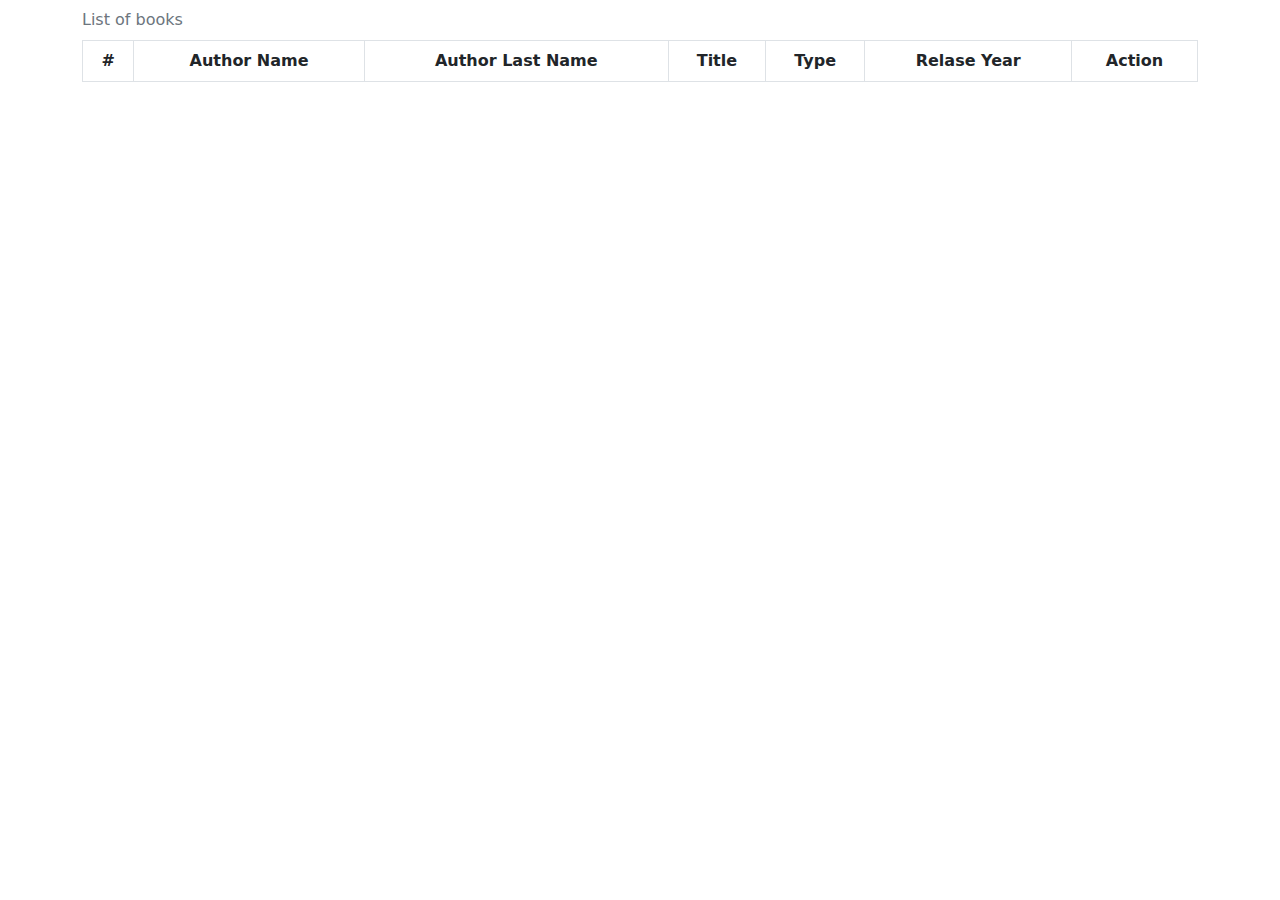
==== library-manager/src/pages/index.html @ eac3e9bb "library-manager-app" ====
<!DOCTYPE html>
<html lang="en">
  <head>
    <meta charset="UTF-8" />
    <meta http-equiv="X-UA-Compatible" content="IE=edge" />
    <meta name="viewport" content="width=device-width, initial-scale=1.0" />
    <link
      rel="stylesheet"
      href="../resources/bootstrap-5.1.1-dist/css/bootstrap.css"
    />
    <title>Library Manager</title>
  </head>
  <body>
    <div class="container">
      <table class="table caption-top table-bordered table-striped text-center">
        <caption>
          List of books
        </caption>
        <thead>
          <tr>
            <th scope="col">#</th>
            <th scope="col">Author Name</th>
            <th scope="col">Author Last Name</th>
            <th scope="col">Title</th>
            <th scope="col">Type</th>
            <th scope="col">Relase Year</th>
            <th scope="col">Action</th>
          </tr>
        </thead>
        <tbody id="bookList"></tbody>
      </table>
    </div>
    <script src="../resources/bootstrap-5.1.1-dist/js/bootstrap.js"></script>
    <script src="../js/library-manager.js"></script>
    <script src="../js/index.js"></script>
  </body>
</html>
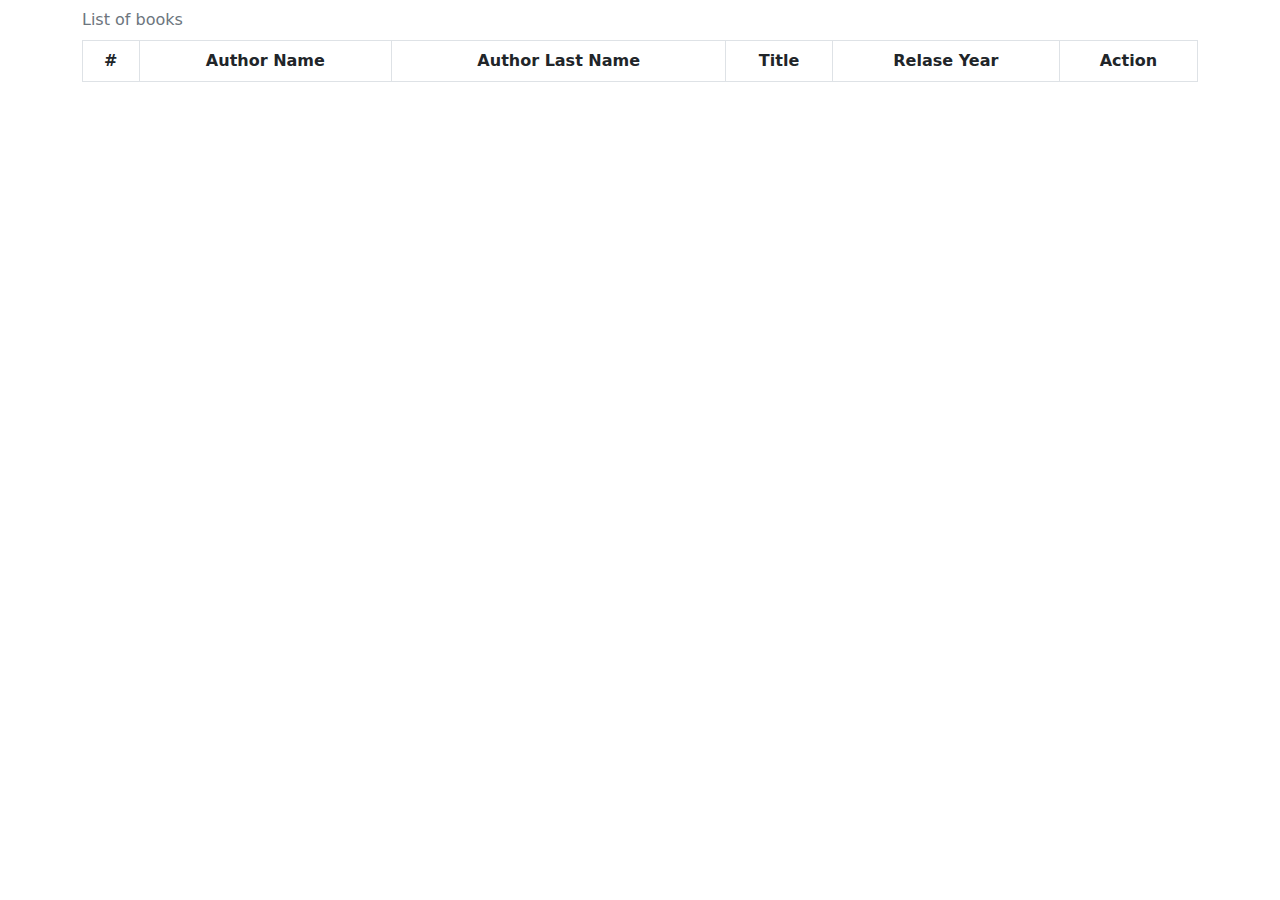
==== commit 582a8df5: "Update design and  renamed variable for new api." ====
--- a/library-manager/src/pages/index.html
+++ b/library-manager/src/pages/index.html
@@ -22,7 +22,7 @@
             <th scope="col">Author Name</th>
             <th scope="col">Author Last Name</th>
             <th scope="col">Title</th>
-            <th scope="col">Type</th>
+            <!-- <th scope="col">Type</th> -->
             <th scope="col">Relase Year</th>
             <th scope="col">Action</th>
           </tr>
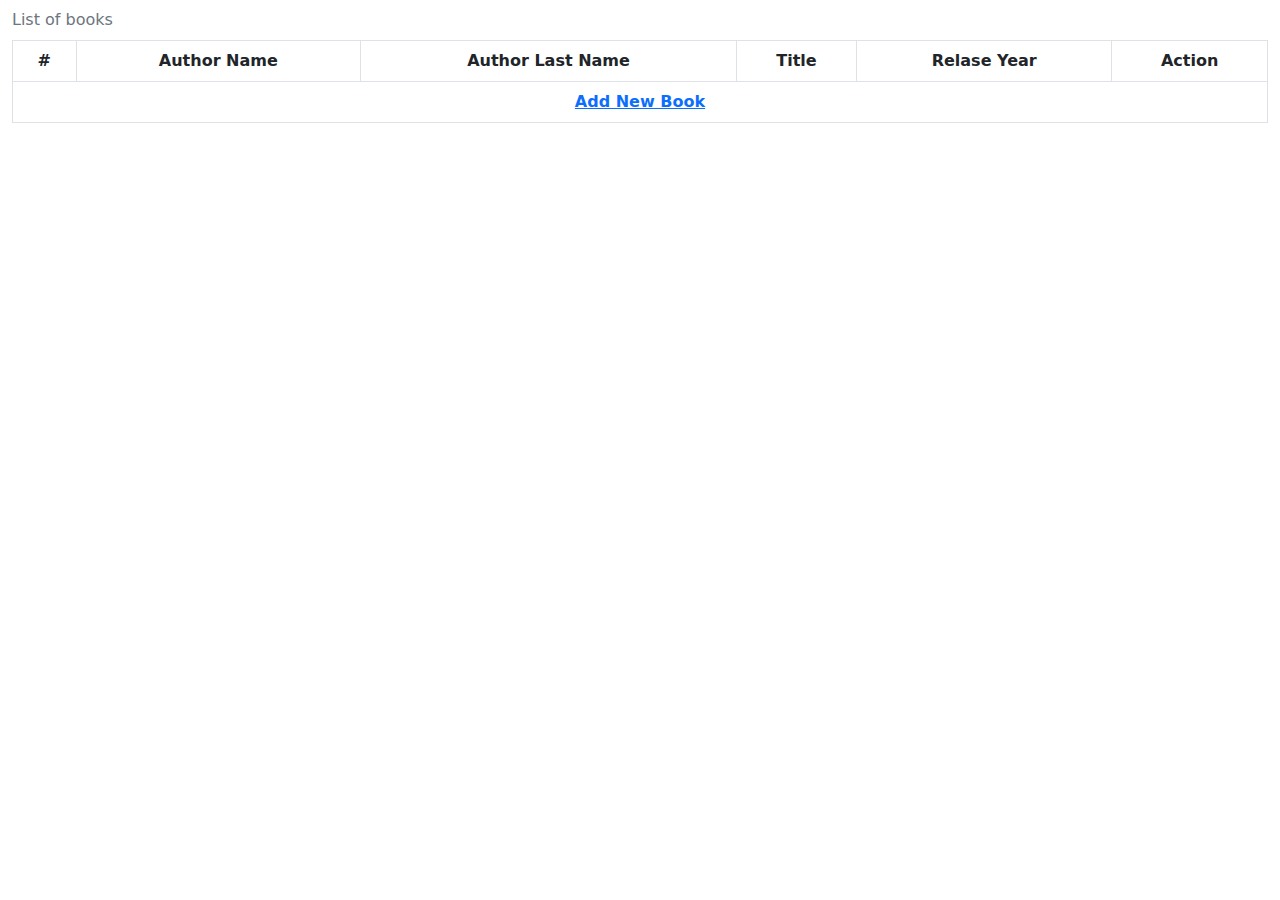
==== commit 93826ea8: "New book link element move to index.html page" ====
--- a/library-manager/src/pages/index.html
+++ b/library-manager/src/pages/index.html
@@ -11,7 +11,7 @@
     <title>Library Manager</title>
   </head>
   <body>
-    <div class="container">
+    <div class="container-fluid">
       <table class="table caption-top table-bordered table-striped text-center">
         <caption>
           List of books
@@ -26,6 +26,11 @@
             <th scope="col">Relase Year</th>
             <th scope="col">Action</th>
           </tr>
+          <tr>
+            <th colspan="7" class="text-center">
+              <a href="./create.html" class="link-infor"> Add New Book </a>
+            </th>
+          </tr>
         </thead>
         <tbody id="bookList"></tbody>
       </table>
